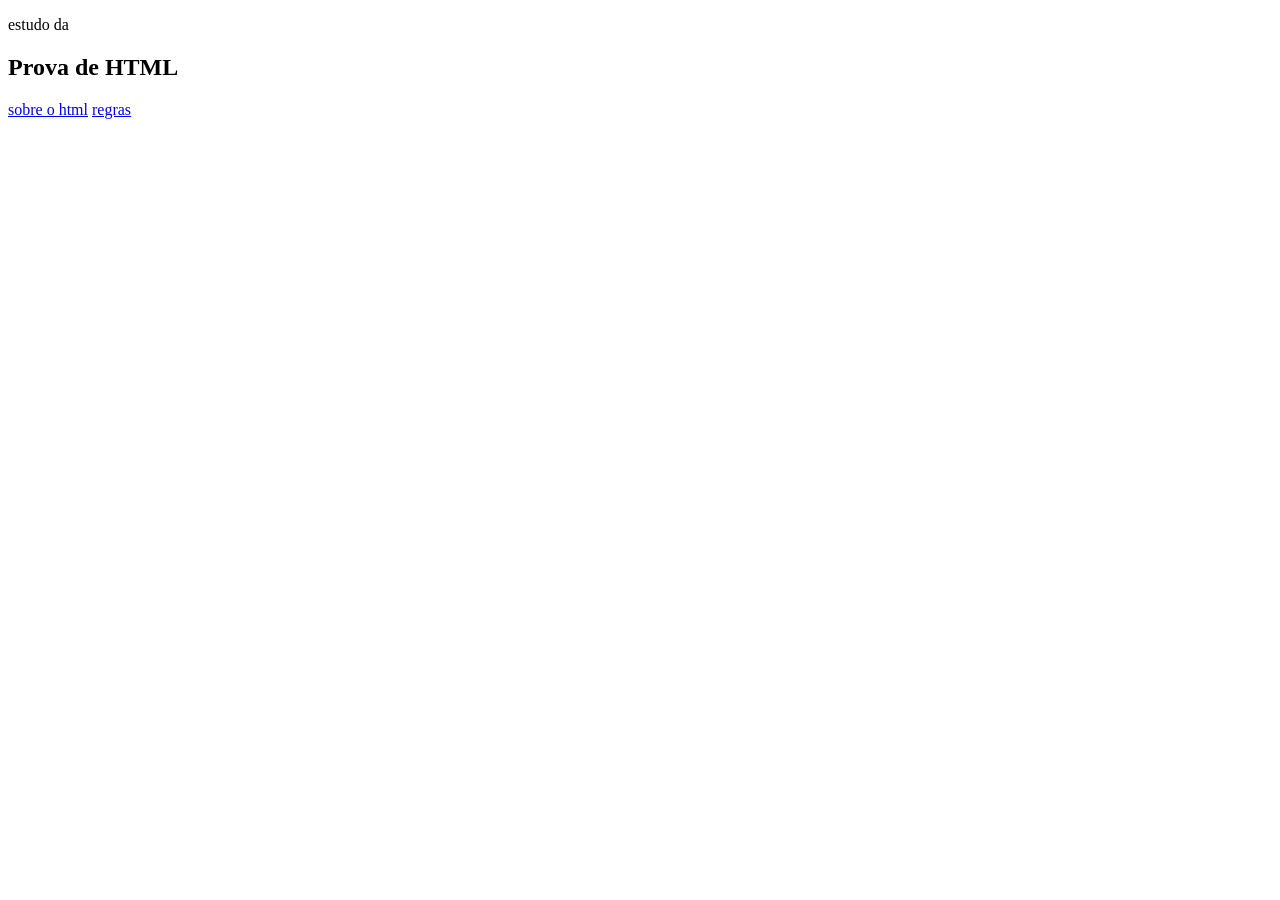
==== index.html @ 297dcf08 "feat: feito header site" ====
<!DOCTYPE html>
<html lang="pt-BR">

<head>
    <meta charset="UTF-8">
    <link rel="stylesheet" href="css/style.css">
    <title>Estudo prova de HTML</title>
</head>

<body>
    <header>
        <section id="navbar-esquerda">
            <p>estudo da</p>
            <h2>Prova de HTML</h2>
        </section>

        <section id="navbar-direita">
            <a href="#inicio">sobre o html</a>
            <a href="#topicos-principais">regras</a>
        </section>
    </header>
</body>

</html>
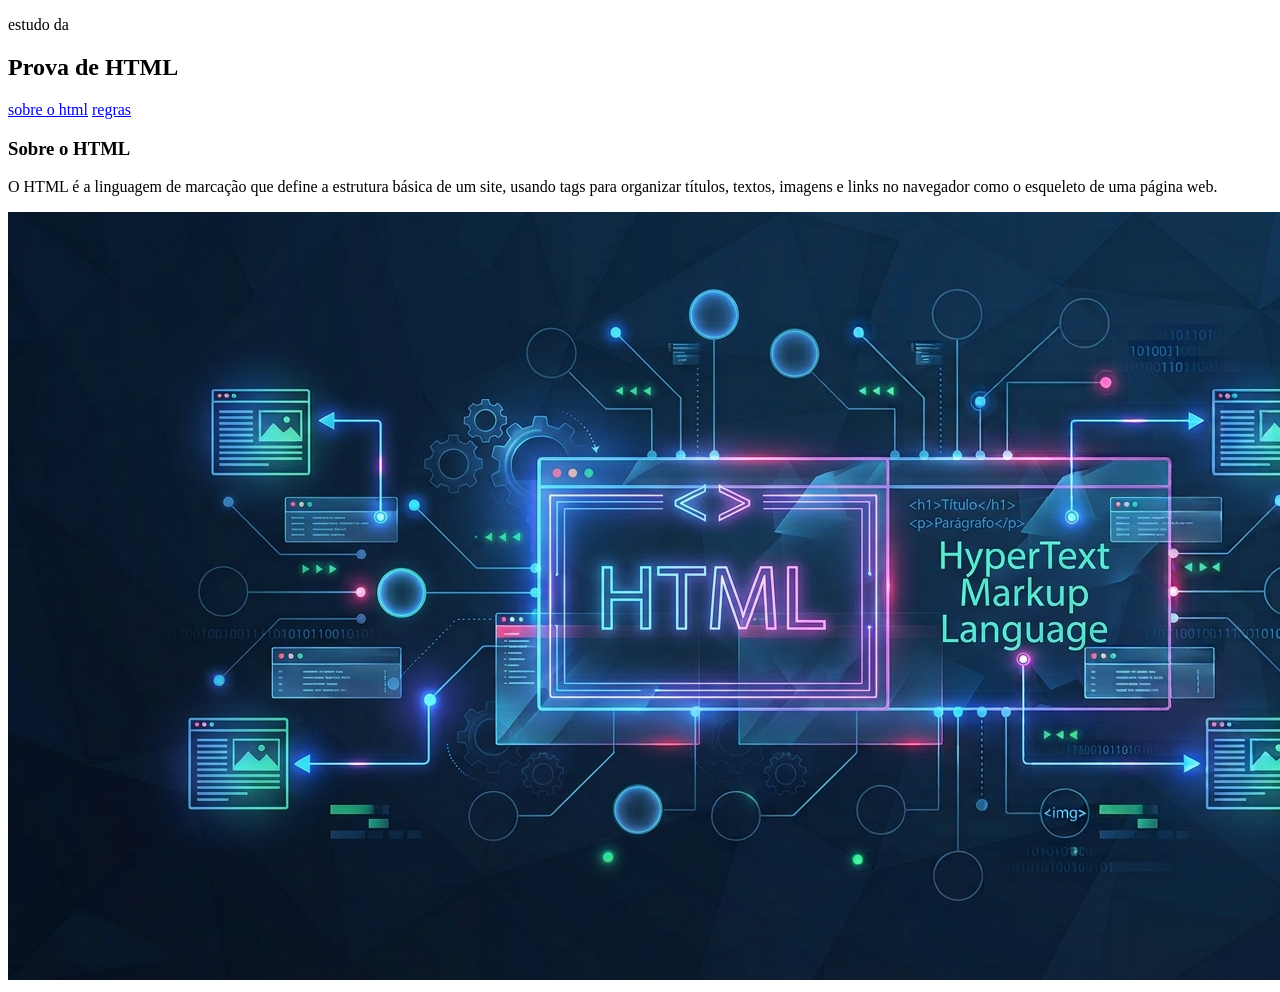
==== commit 5d540dd4: "feat: criado main e section inicio" ====
--- a/index.html
+++ b/index.html
@@ -19,6 +19,17 @@
             <a href="#topicos-principais">regras</a>
         </section>
     </header>
+    <main>
+        <section id="inicio">
+            <section id="texto-inicio">
+                <h1>Sobre o HTML</h1>
+                <p>O HTML é a linguagem de marcação que define a estrutura básica de um site,
+                    usando tags para organizar títulos, textos, imagens e links no navegador
+                    como o esqueleto de uma página web.</p>
+            </section>
+            <section><img src="assets/img/inicio.jpg" alt="imagem html"></section>
+        </section>
+    </main>
 </body>
 
 </html>
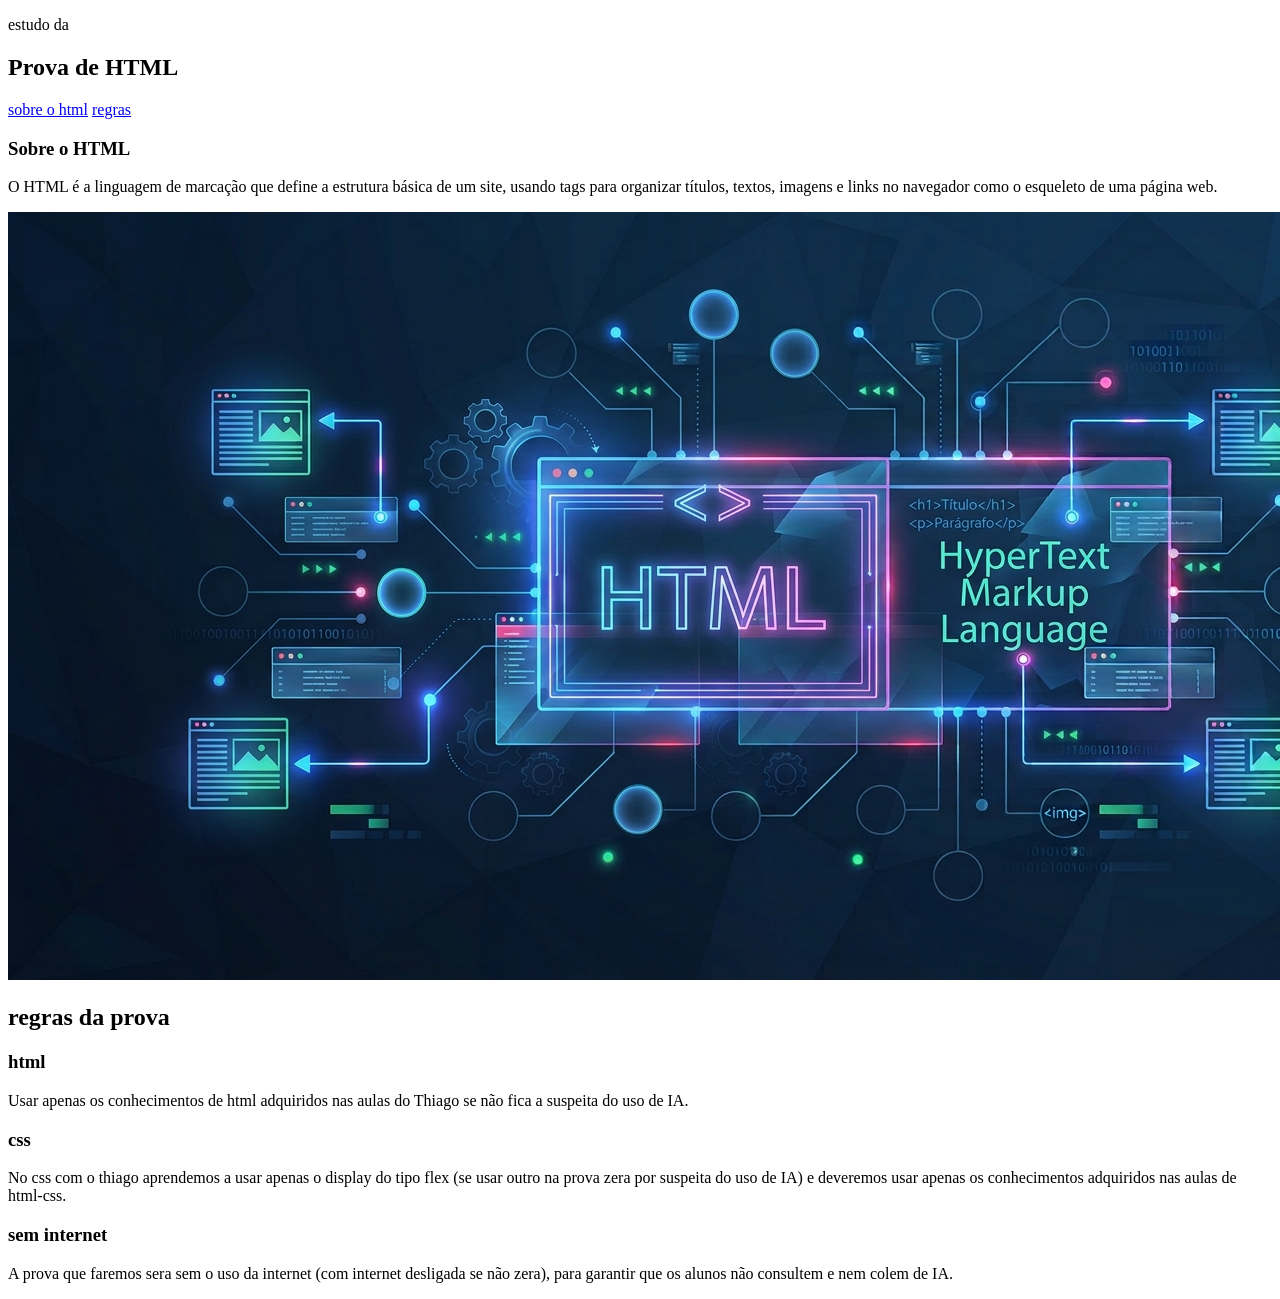
==== commit c38d36a8: "feat: feito section topicos principais" ====
--- a/index.html
+++ b/index.html
@@ -29,6 +29,35 @@
             </section>
             <section><img src="assets/img/inicio.jpg" alt="imagem html"></section>
         </section>
+        <section id="topicos-principais">
+            <section>
+                <article>
+                    <h2>regras da prova</h2>
+                </article>
+            </section>
+
+            <section id="topicos">
+                <article class="topico">
+                    <h3>html</h3>
+                    <p>Usar apenas os conhecimentos de html adquiridos nas aulas do Thiago se não fica a suspeita do uso
+                        de IA.</p>
+                </article>
+
+                <article class="topico">
+                    <h3>css</h3>
+                    <p>No css com o thiago aprendemos a usar apenas o display do tipo flex (se usar outro na prova zera
+                        por suspeita do uso de IA) e deveremos usar apenas os conhecimentos adquiridos nas aulas de
+                        html-css.</p>
+                </article>
+
+                <article class="topico">
+                    <h3>sem internet</h3>
+                    <p>A prova que faremos sera sem o uso da internet (com internet desligada se não zera), para
+                        garantir que os alunos não consultem e nem colem de IA.</p>
+                </article>
+            </section>
+
+        </section>
     </main>
 </body>
 
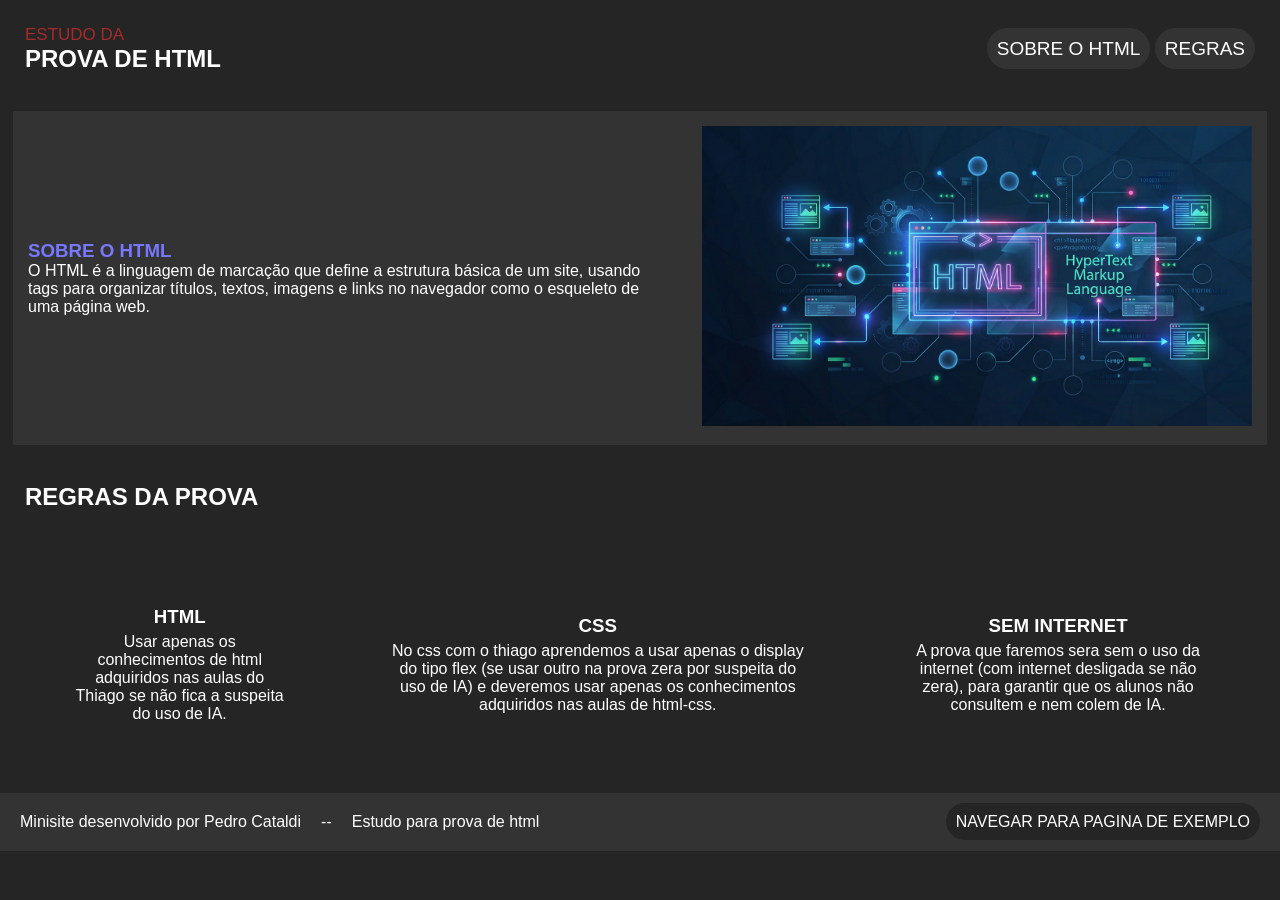
==== commit 53111a92: "feat: feito footer e css do index.html" ====
--- a/index.html
+++ b/index.html
@@ -58,6 +58,17 @@
             </section>
 
         </section>
+        <footer>
+        <section id="footer-esquerdo">
+            <p>Minisite desenvolvido por Pedro Cataldi</p>
+            <p>--</p>
+            <p>Estudo para prova de html</p>
+        </section>
+
+        <section>
+            <a href="pages/exemplo.html">navegar para pagina de exemplo</a>
+        </section>
+    </footer>
     </main>
 </body>
 
--- a/css/style.css
+++ b/css/style.css
@@ -0,0 +1,101 @@
+* {
+    padding: 0;
+    margin: 0;
+    box-sizing: border-box;
+}
+body{
+    font-family: 'Gill Sans', 'Gill Sans MT', Calibri, 'Trebuchet MS', sans-serif;
+    background-color: rgb(37, 37, 37);
+    color: white;
+}
+header {
+    display: flex;
+    flex-wrap: nowrap;
+    justify-content: space-between;
+    align-items: center;
+    padding: 25px;
+    text-transform: uppercase;
+}
+
+#navbar-esquerda p {
+    color: brown;
+    font-size: 17px;
+}
+
+#navbar-direita a {
+    padding: 10px;
+    text-decoration: none;
+    color: white;
+    font-size: 19px;
+    background-color: #333;
+    border-radius: 25px;
+}
+
+#inicio {
+    display: flex;
+    margin: 13px;
+    align-items: center;
+    gap: 25px;
+    background-color: #333;
+    justify-content: space-around;
+}
+#inicio img {
+    width: 550px;
+    height: auto;
+}
+#inicio section {
+    padding: 15px;
+}
+#inicio h1 {
+    color: rgb(119, 119, 255);
+    text-transform: uppercase;
+}
+
+#topicos-principais {
+    display: flex;
+    flex-direction: column;
+}
+#topicos-principais h2 {
+    padding: 25px;
+    text-transform: uppercase;
+}
+#topicos {
+    display: flex;
+    margin: 20px;
+    align-items: center;
+    flex-direction: row;
+    flex-wrap: nowrap;
+    justify-content: center;
+}
+.topico h3 {
+    text-transform: uppercase;
+}
+.topico {
+    display: flex;
+    gap: 5px;
+    padding: 50px;
+    flex-direction: column;
+    flex-wrap: nowrap;
+    align-items: center;
+    text-align: center;
+}
+
+footer {
+    display: flex;
+    justify-content: space-between;
+    align-items: center;
+    padding: 20px;
+    background-color: #333;
+}
+#footer-esquerdo {
+    display: flex;
+    gap: 20px;
+}
+footer a {
+    text-decoration: none;
+    color: white;
+    text-transform: uppercase;
+    padding: 10px;
+    border-radius: 25px;
+    background-color: rgb(37, 37, 37);
+}
